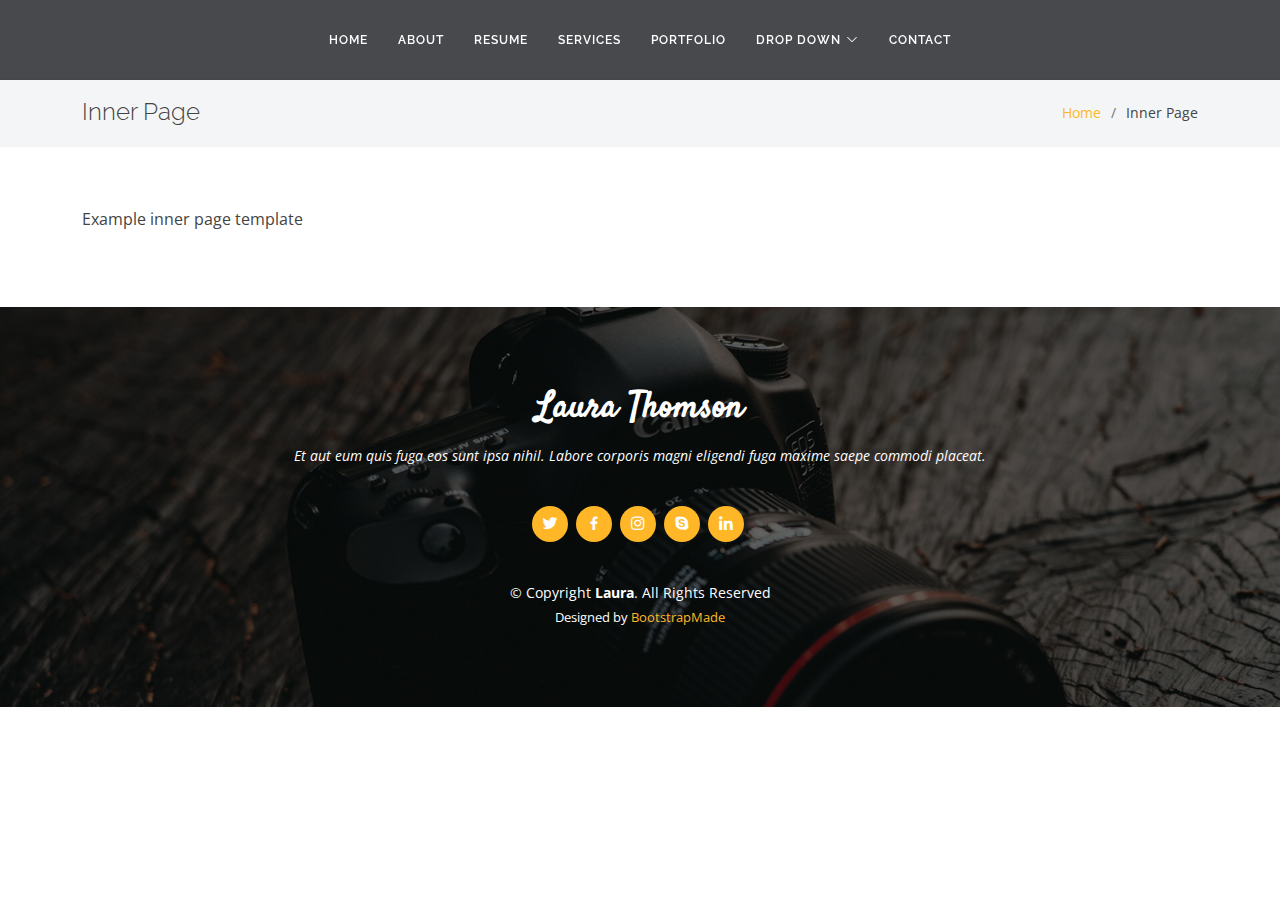
==== inner-page.html @ a6f425e0 "template load" ====
<!DOCTYPE html>
<html lang="en">

<head>
  <meta charset="utf-8">
  <meta content="width=device-width, initial-scale=1.0" name="viewport">

  <title>Inner Page - Laura Bootstrap Template</title>
  <meta content="" name="description">
  <meta content="" name="keywords">

  <!-- Favicons -->
  <link href="assets/img/favicon.png" rel="icon">
  <link href="assets/img/apple-touch-icon.png" rel="apple-touch-icon">

  <!-- Google Fonts -->
  <link href="https://fonts.googleapis.com/css?family=Open+Sans:300,300i,400,400i,600,600i,700,700i|Raleway:300,300i,400,400i,500,500i,600,600i,700,700i|Satisfy" rel="stylesheet">

  <!-- Vendor CSS Files -->
  <link href="assets/vendor/bootstrap/css/bootstrap.min.css" rel="stylesheet">
  <link href="assets/vendor/bootstrap-icons/bootstrap-icons.css" rel="stylesheet">
  <link href="assets/vendor/boxicons/css/boxicons.min.css" rel="stylesheet">
  <link href="assets/vendor/glightbox/css/glightbox.min.css" rel="stylesheet">
  <link href="assets/vendor/swiper/swiper-bundle.min.css" rel="stylesheet">

  <!-- Template Main CSS File -->
  <link href="assets/css/style.css" rel="stylesheet">

  <!-- =======================================================
  * Template Name: Laura - v4.1.0
  * Template URL: https://bootstrapmade.com/laura-free-creative-bootstrap-theme/
  * Author: BootstrapMade.com
  * License: https://bootstrapmade.com/license/
  ======================================================== -->
</head>

<body>

  <!-- ======= Header ======= -->
  <header id="header" class="fixed-top d-flex justify-content-center align-items-center ">

    <nav id="navbar" class="navbar">
      <ul>
        <li><a class="nav-link scrollto " href="#hero">Home</a></li>
        <li><a class="nav-link scrollto" href="#about">About</a></li>
        <li><a class="nav-link scrollto" href="#resume">Resume</a></li>
        <li><a class="nav-link scrollto" href="#services">Services</a></li>
        <li><a class="nav-link scrollto " href="#portfolio">Portfolio</a></li>
        <li class="dropdown"><a href="#"><span>Drop Down</span> <i class="bi bi-chevron-down"></i></a>
          <ul>
            <li><a href="#">Drop Down 1</a></li>
            <li class="dropdown"><a href="#"><span>Deep Drop Down</span> <i class="bi bi-chevron-right"></i></a>
              <ul>
                <li><a href="#">Deep Drop Down 1</a></li>
                <li><a href="#">Deep Drop Down 2</a></li>
                <li><a href="#">Deep Drop Down 3</a></li>
                <li><a href="#">Deep Drop Down 4</a></li>
                <li><a href="#">Deep Drop Down 5</a></li>
              </ul>
            </li>
            <li><a href="#">Drop Down 2</a></li>
            <li><a href="#">Drop Down 3</a></li>
            <li><a href="#">Drop Down 4</a></li>
          </ul>
        </li>
        <li><a class="nav-link scrollto" href="#contact">Contact</a></li>
      </ul>
      <i class="bi bi-list mobile-nav-toggle"></i>
    </nav><!-- .navbar -->

  </header><!-- End Header -->

  <main id="main">

    <!-- ======= Breadcrumbs ======= -->
    <section class="breadcrumbs">
      <div class="container">

        <div class="d-flex justify-content-between align-items-center">
          <h2>Inner Page</h2>
          <ol>
            <li><a href="index.html">Home</a></li>
            <li>Inner Page</li>
          </ol>
        </div>

      </div>
    </section><!-- End Breadcrumbs -->

    <section class="inner-page">
      <div class="container">
        <p>
          Example inner page template
        </p>
      </div>
    </section>

  </main><!-- End #main -->

  <!-- ======= Footer ======= -->
  <footer id="footer">
    <div class="container">
      <h3>Laura Thomson</h3>
      <p>Et aut eum quis fuga eos sunt ipsa nihil. Labore corporis magni eligendi fuga maxime saepe commodi placeat.</p>
      <div class="social-links">
        <a href="#" class="twitter"><i class="bx bxl-twitter"></i></a>
        <a href="#" class="facebook"><i class="bx bxl-facebook"></i></a>
        <a href="#" class="instagram"><i class="bx bxl-instagram"></i></a>
        <a href="#" class="google-plus"><i class="bx bxl-skype"></i></a>
        <a href="#" class="linkedin"><i class="bx bxl-linkedin"></i></a>
      </div>
      <div class="copyright">
        &copy; Copyright <strong><span>Laura</span></strong>. All Rights Reserved
      </div>
      <div class="credits">
        <!-- All the links in the footer should remain intact. -->
        <!-- You can delete the links only if you purchased the pro version. -->
        <!-- Licensing information: https://bootstrapmade.com/license/ -->
        <!-- Purchase the pro version with working PHP/AJAX contact form: https://bootstrapmade.com/laura-free-creative-bootstrap-theme/ -->
        Designed by <a href="https://bootstrapmade.com/">BootstrapMade</a>
      </div>
    </div>
  </footer><!-- End Footer -->

  <a href="#" class="back-to-top d-flex align-items-center justify-content-center"><i class="bi bi-arrow-up-short"></i></a>

  <!-- Vendor JS Files -->
  <script src="assets/vendor/bootstrap/js/bootstrap.bundle.min.js"></script>
  <script src="assets/vendor/glightbox/js/glightbox.min.js"></script>
  <script src="assets/vendor/isotope-layout/isotope.pkgd.min.js"></script>
  <script src="assets/vendor/php-email-form/validate.js"></script>
  <script src="assets/vendor/purecounter/purecounter.js"></script>
  <script src="assets/vendor/swiper/swiper-bundle.min.js"></script>
  <script src="assets/vendor/waypoints/noframework.waypoints.js"></script>

  <!-- Template Main JS File -->
  <script src="assets/js/main.js"></script>

</body>

</html>
---- assets/css/style.css ----
/**
* Template Name: Laura - v4.1.0
* Template URL: https://bootstrapmade.com/laura-free-creative-bootstrap-theme/
* Author: BootstrapMade.com
* License: https://bootstrapmade.com/license/
*/

/*--------------------------------------------------------------
# General
--------------------------------------------------------------*/
body {
  font-family: "Open Sans", sans-serif;
  color: #444444;
}

a {
  color: #ffb727;
  text-decoration: none;
}

a:hover {
  color: #ffc85a;
  text-decoration: none;
}

h1, h2, h3, h4, h5, h6 {
  font-family: "Raleway", sans-serif;
}

/*--------------------------------------------------------------
# Back to top button
--------------------------------------------------------------*/
.back-to-top {
  position: fixed;
  visibility: hidden;
  opacity: 0;
  right: 15px;
  bottom: 15px;
  z-index: 996;
  background: #ffb727;
  width: 40px;
  height: 40px;
  border-radius: 4px;
  transition: all 0.4s;
}

.back-to-top i {
  font-size: 28px;
  color: #fff;
  line-height: 0;
}

.back-to-top:hover {
  background: #ffc550;
  color: #fff;
}

.back-to-top.active {
  visibility: visible;
  opacity: 1;
}

/*--------------------------------------------------------------
# Header
--------------------------------------------------------------*/
#header {
  z-index: 997;
  transition: all 0.5s;
  height: 80px;
  background: rgba(25, 28, 31, 0.8);
}

#header.header-transparent {
  background: transparent;
}

#header.header-scrolled {
  height: 60px;
  background: rgba(25, 28, 31, 0.8);
}

/*--------------------------------------------------------------
# Navigation Menu
--------------------------------------------------------------*/
/**
* Desktop Navigation 
*/
.navbar {
  padding: 0;
}

.navbar ul {
  margin: 0;
  padding: 0;
  display: flex;
  list-style: none;
  align-items: center;
}

.navbar li {
  position: relative;
}

.navbar a {
  display: flex;
  align-items: center;
  justify-content: space-between;
  padding: 10px 15px;
  color: #fff;
  white-space: nowrap;
  transition: 0.3s;
  font-size: 12px;
  font-family: "Raleway", sans-serif;
  text-transform: uppercase;
  font-weight: 600;
  letter-spacing: 1px;
}

.navbar a i {
  font-size: 12px;
  line-height: 0;
  margin-left: 5px;
}

.navbar a:hover, .navbar .active, .navbar li:hover > a {
  color: #ffb727;
}

.navbar .dropdown ul {
  display: block;
  position: absolute;
  left: 14px;
  top: calc(100% + 30px);
  margin: 0;
  padding: 10px 0;
  z-index: 99;
  opacity: 0;
  visibility: hidden;
  background: #fff;
  box-shadow: 0px 0px 30px rgba(127, 137, 161, 0.25);
  transition: 0.3s;
  border-radius: 4px;
}

.navbar .dropdown ul li {
  min-width: 200px;
}

.navbar .dropdown ul a {
  padding: 10px 20px;
  font-size: 14px;
  text-transform: none;
  font-weight: 400;
  color: #3b434a;
  letter-spacing: 1px;
}

.navbar .dropdown ul a i {
  font-size: 12px;
}

.navbar .dropdown ul a:hover, .navbar .dropdown ul .active:hover, .navbar .dropdown ul li:hover > a {
  color: #ffb727;
}

.navbar .dropdown:hover > ul {
  opacity: 1;
  top: 100%;
  visibility: visible;
}

.navbar .dropdown .dropdown ul {
  top: 0;
  left: calc(100% - 30px);
  visibility: hidden;
}

.navbar .dropdown .dropdown:hover > ul {
  opacity: 1;
  top: 0;
  left: 100%;
  visibility: visible;
}

@media (max-width: 1366px) {
  .navbar .dropdown .dropdown ul {
    left: -90%;
  }
  .navbar .dropdown .dropdown:hover > ul {
    left: -100%;
  }
}

/**
* Mobile Navigation 
*/
.mobile-nav-toggle {
  color: #fff;
  font-size: 28px;
  cursor: pointer;
  display: none;
  line-height: 0;
  transition: 0.5s;
}

@media (max-width: 991px) {
  .mobile-nav-toggle {
    display: block;
  }
  .navbar ul {
    display: none;
  }
}

.navbar-mobile {
  position: fixed;
  overflow: hidden;
  top: 0;
  right: 0;
  left: 0;
  bottom: 0;
  background: rgba(36, 41, 46, 0.9);
  transition: 0.3s;
  z-index: 999;
}

.navbar-mobile .mobile-nav-toggle {
  position: absolute;
  top: 15px;
  right: 15px;
}

.navbar-mobile ul {
  display: block;
  position: absolute;
  top: 55px;
  right: 15px;
  bottom: 15px;
  left: 15px;
  padding: 10px 0;
  border-radius: 10px;
  background-color: #fff;
  overflow-y: auto;
  transition: 0.3s;
}

.navbar-mobile a {
  padding: 10px 20px;
  font-size: 14px;
  color: #3b434a;
}

.navbar-mobile a:hover, .navbar-mobile .active, .navbar-mobile li:hover > a {
  color: #ffb727;
}

.navbar-mobile .getstarted {
  margin: 15px;
}

.navbar-mobile .dropdown ul {
  position: static;
  display: none;
  margin: 10px 20px;
  padding: 10px 0;
  z-index: 99;
  opacity: 1;
  visibility: visible;
  background: #fff;
  box-shadow: 0px 0px 30px rgba(127, 137, 161, 0.25);
}

.navbar-mobile .dropdown ul li {
  min-width: 200px;
}

.navbar-mobile .dropdown ul a {
  padding: 10px 20px;
}

.navbar-mobile .dropdown ul a i {
  font-size: 12px;
}

.navbar-mobile .dropdown ul a:hover, .navbar-mobile .dropdown ul .active:hover, .navbar-mobile .dropdown ul li:hover > a {
  color: #ffb727;
}

.navbar-mobile .dropdown > .dropdown-active {
  display: block;
}

/*--------------------------------------------------------------
# Hero Section
--------------------------------------------------------------*/
#hero {
  width: 100%;
  height: 100vh;
  background: url("../img/hero-bg.jpg") top right;
  background-size: cover;
  position: relative;
}

#hero:before {
  content: "";
  background: rgba(0, 0, 0, 0.65);
  position: absolute;
  bottom: 0;
  top: 0;
  left: 0;
  right: 0;
}

#hero .hero-container {
  position: absolute;
  bottom: 0;
  top: 0;
  left: 0;
  right: 0;
  display: flex;
  justify-content: center;
  align-items: center;
  flex-direction: column;
  padding: 0 15px;
}

#hero h1 {
  margin: 0 0 10px 0;
  font-size: 64px;
  font-family: "Satisfy", serif;
  color: #fff;
}

#hero h2 {
  color: #eee;
  margin-bottom: 50px;
  font-size: 13px;
  font-weight: 500;
  letter-spacing: 1px;
  text-transform: uppercase;
}

#hero .btn-scroll {
  transition: 0.4s;
  color: rgba(255, 255, 255, 0.6);
  animation: up-down 1s ease-in-out infinite alternate-reverse both;
}

#hero .btn-scroll i {
  font-size: 48px;
}

#hero .btn-scroll:hover {
  color: #ffb727;
}

@media (min-width: 1024px) {
  #hero {
    background-attachment: fixed;
  }
}

@media (max-width: 575px) {
  #hero h1 {
    font-size: 40px;
  }
  #hero h2 {
    text-align: center;
    margin-bottom: 30px;
  }
}

@-webkit-keyframes up-down {
  0% {
    transform: translateY(5px);
  }
  100% {
    transform: translateY(-5px);
  }
}

@keyframes up-down {
  0% {
    transform: translateY(5px);
  }
  100% {
    transform: translateY(-5px);
  }
}

/*--------------------------------------------------------------
# Sections General
--------------------------------------------------------------*/
section {
  padding: 60px 0;
}

.section-bg {
  background-color: white;
}

.section-title {
  text-align: center;
  padding: 30px 0;
  position: relative;
}

.section-title h2 {
  font-size: 32px;
  font-weight: 700;
  text-transform: uppercase;
  margin-bottom: 20px;
  padding-bottom: 0;
  color: #3b434a;
  position: relative;
  z-index: 2;
}

.section-title span {
  position: absolute;
  top: 30px;
  color: #eef0f2;
  left: 0;
  right: 0;
  z-index: 1;
  font-weight: 700;
  font-size: 52px;
  text-transform: uppercase;
  line-height: 0;
}

.section-title p {
  margin-bottom: 0;
  position: relative;
  z-index: 2;
}

@media (max-width: 575px) {
  .section-title h2 {
    font-size: 28px;
    margin-bottom: 15px;
  }
  .section-title span {
    font-size: 38px;
  }
}

/*--------------------------------------------------------------
# Breadcrumbs
--------------------------------------------------------------*/
.breadcrumbs {
  padding: 20px 0;
  background-color: #f4f5f6;
  min-height: 40px;
  margin-top: 78px;
}

@media (max-width: 992px) {
  .breadcrumbs {
    margin-top: 60px;
  }
}

.breadcrumbs h2 {
  font-size: 24px;
  font-weight: 300;
  margin: 0;
}

@media (max-width: 992px) {
  .breadcrumbs h2 {
    margin: 0 0 10px 0;
  }
}

.breadcrumbs ol {
  display: flex;
  flex-wrap: wrap;
  list-style: none;
  padding: 0;
  margin: 0;
  font-size: 14px;
}

.breadcrumbs ol li + li {
  padding-left: 10px;
}

.breadcrumbs ol li + li::before {
  display: inline-block;
  padding-right: 10px;
  color: #6c757d;
  content: "/";
}

@media (max-width: 768px) {
  .breadcrumbs .d-flex {
    display: block !important;
  }
  .breadcrumbs ol {
    display: block;
  }
  .breadcrumbs ol li {
    display: inline-block;
  }
}

/*--------------------------------------------------------------
# About Me
--------------------------------------------------------------*/
.about .content h3 {
  font-weight: 700;
  font-size: 26px;
  color: #3b434a;
  text-transform: uppercase;
}

.about .content ul {
  list-style: none;
  padding: 0;
}

.about .content ul li {
  margin-bottom: 20px;
  display: flex;
  align-items: center;
}

.about .content ul strong {
  margin-right: 10px;
}

.about .content ul i {
  font-size: 16px;
  margin-right: 5px;
  color: #ffb727;
  line-height: 0;
}

.about .content p:last-child {
  margin-bottom: 0;
}

.about .content .count-box {
  width: 100%;
}

.about .content .count-box i {
  display: block;
  font-size: 36px;
  color: #ffb727;
  float: left;
  line-height: 0;
}

.about .content .count-box span {
  font-size: 36px;
  line-height: 30px;
  display: block;
  font-weight: 700;
  color: #3b434a;
  margin-left: 50px;
}

.about .content .count-box p {
  padding: 15px 0 0 0;
  margin: 0 0 0 50px;
  font-family: "Raleway", sans-serif;
  font-size: 14px;
  color: #5d6a75;
}

.about .content .count-box a {
  font-weight: 600;
  display: block;
  margin-top: 20px;
  color: #5d6a75;
  font-size: 15px;
  font-family: "Satisfy", serif;
  transition: ease-in-out 0.3s;
}

.about .content .count-box a:hover {
  color: #82909c;
}

.about .image {
  background: url("../img/me.jpg") center center no-repeat;
  background-size: cover;
  min-height: 500px;
}

.about .skills-content {
  margin-top: 30px;
}

.about .skills-content .progress {
  height: 60px;
  display: block;
  background: none;
  border-radius: 0;
}

.about .skills-content .progress .skill {
  padding: 10px 0;
  margin: 0 0 6px 0;
  text-transform: uppercase;
  display: block;
  font-weight: 700;
  font-family: "Raleway", sans-serif;
  color: #3b434a;
}

.about .skills-content .progress .skill .val {
  float: right;
  font-style: normal;
}

.about .skills-content .progress-bar-wrap {
  background: #e6e8eb;
}

.about .skills-content .progress-bar {
  width: 1px;
  height: 10px;
  transition: .9s;
  background-color: #ffb727;
}

/*--------------------------------------------------------------
# My Resume
--------------------------------------------------------------*/
.resume .resume-title {
  font-size: 26px;
  font-weight: 700;
  margin-top: 20px;
  margin-bottom: 20px;
  color: #3b434a;
}

.resume .resume-item {
  padding: 0 0 20px 20px;
  margin-top: -2px;
  border-left: 2px solid #82909c;
  position: relative;
}

.resume .resume-item h4 {
  line-height: 18px;
  font-size: 16px;
  font-weight: 700;
  text-transform: uppercase;
  color: #ffb727;
  margin-bottom: 10px;
}

.resume .resume-item h5 {
  font-size: 16px;
  background: #eef0f2;
  padding: 5px 15px;
  display: inline-block;
  font-weight: 600;
  margin-bottom: 10px;
}

.resume .resume-item ul {
  padding-left: 20px;
}

.resume .resume-item ul li {
  padding-bottom: 10px;
}

.resume .resume-item:last-child {
  padding-bottom: 0;
}

.resume .resume-item::before {
  content: "";
  position: absolute;
  width: 16px;
  height: 16px;
  border-radius: 50px;
  left: -9px;
  top: 0;
  background: #fff;
  border: 2px solid #82909c;
}

/*--------------------------------------------------------------
# My Services
--------------------------------------------------------------*/
.services .icon-box {
  padding: 30px;
  position: relative;
  overflow: hidden;
  background: #fff;
  box-shadow: 0 10px 29px 0 rgba(68, 88, 144, 0.1);
  transition: all 0.3s ease-in-out;
  text-align: center;
  border: 1px solid #fff;
}

.services .icon {
  margin: 0 auto 20px auto;
  padding-top: 17px;
  display: inline-block;
  text-align: center;
  border-radius: 50%;
  width: 72px;
  height: 72px;
  background: #fff4df;
}

.services .icon i {
  font-size: 36px;
  line-height: 1;
  color: #ffb727;
}

.services .title {
  font-weight: 700;
  margin-bottom: 15px;
  font-size: 18px;
}

.services .title a {
  color: #111;
  transition: 0.3s;
}

.services .description {
  font-size: 15px;
  line-height: 28px;
  margin-bottom: 0;
}

.services .icon-box:hover {
  border-color: #ffb727;
}

.services .icon-box:hover .title a {
  color: #ffb727;
}

/*--------------------------------------------------------------
# Testimonials
--------------------------------------------------------------*/
.testimonials {
  padding: 80px 0;
  background: url("../img/testimonials-bg.jpg") no-repeat;
  background-position: center center;
  background-size: cover;
  position: relative;
}

.testimonials::before {
  content: "";
  position: absolute;
  left: 0;
  right: 0;
  top: 0;
  bottom: 0;
  background: rgba(14, 16, 17, 0.7);
}

.testimonials .section-header {
  margin-bottom: 40px;
}

.testimonials .testimonial-item {
  text-align: center;
  color: #fff;
}

.testimonials .testimonial-item .testimonial-img {
  width: 100px;
  border-radius: 50%;
  border: 6px solid rgba(255, 255, 255, 0.15);
  margin: 0 auto;
}

.testimonials .testimonial-item h3 {
  font-size: 20px;
  font-weight: bold;
  margin: 10px 0 5px 0;
  color: #fff;
}

.testimonials .testimonial-item h4 {
  font-size: 14px;
  color: #ddd;
  margin: 0 0 15px 0;
}

.testimonials .testimonial-item .quote-icon-left, .testimonials .testimonial-item .quote-icon-right {
  color: rgba(255, 255, 255, 0.4);
  font-size: 26px;
}

.testimonials .testimonial-item .quote-icon-left {
  display: inline-block;
  left: -5px;
  position: relative;
}

.testimonials .testimonial-item .quote-icon-right {
  display: inline-block;
  right: -5px;
  position: relative;
  top: 10px;
}

.testimonials .testimonial-item p {
  font-style: italic;
  margin: 0 auto 15px auto;
  color: #eee;
}

.testimonials .swiper-pagination {
  margin-top: 20px;
  position: relative;
}

.testimonials .swiper-pagination .swiper-pagination-bullet {
  width: 12px;
  height: 12px;
  opacity: 1;
  background-color: rgba(255, 255, 255, 0.4);
}

.testimonials .swiper-pagination .swiper-pagination-bullet-active {
  background-color: #ffb727;
}

@media (min-width: 992px) {
  .testimonials .testimonial-item p {
    width: 80%;
  }
}

/*--------------------------------------------------------------
# My Portfolio
--------------------------------------------------------------*/
.portfolio #portfolio-flters {
  list-style: none;
  margin-bottom: 20px;
}

.portfolio #portfolio-flters li {
  cursor: pointer;
  display: inline-block;
  margin: 0 10px 10px 10px;
  font-size: 15px;
  font-weight: 600;
  line-height: 1;
  padding: 7px 10px;
  text-transform: uppercase;
  color: #444444;
  transition: all 0.3s ease-in-out;
  border: 2px solid #fff;
}

.portfolio #portfolio-flters li:hover, .portfolio #portfolio-flters li.filter-active {
  color: #f3a200;
  border-color: #ffb727;
}

.portfolio .portfolio-item {
  margin-bottom: 30px;
}

.portfolio .portfolio-item .portfolio-img {
  overflow: hidden;
}

.portfolio .portfolio-item .portfolio-img img {
  transition: all 0.8s ease-in-out;
}

.portfolio .portfolio-item .portfolio-info {
  opacity: 0;
  position: absolute;
  left: 15px;
  bottom: 0;
  z-index: 3;
  right: 15px;
  transition: all ease-in-out 0.3s;
  background: rgba(0, 0, 0, 0.5);
  padding: 10px 15px;
}

.portfolio .portfolio-item .portfolio-info h4 {
  font-size: 18px;
  color: #fff;
  font-weight: 600;
  color: #fff;
  margin-bottom: 0px;
}

.portfolio .portfolio-item .portfolio-info p {
  color: rgba(255, 255, 255, 0.8);
  font-size: 14px;
  margin-bottom: 0;
}

.portfolio .portfolio-item .portfolio-info .preview-link, .portfolio .portfolio-item .portfolio-info .details-link {
  position: absolute;
  right: 40px;
  font-size: 24px;
  top: calc(50% - 18px);
  color: #fff;
  transition: 0.3s;
}

.portfolio .portfolio-item .portfolio-info .preview-link:hover, .portfolio .portfolio-item .portfolio-info .details-link:hover {
  color: #ffc041;
}

.portfolio .portfolio-item .portfolio-info .details-link {
  right: 10px;
}

.portfolio .portfolio-item:hover .portfolio-img img {
  transform: scale(1.2);
}

.portfolio .portfolio-item:hover .portfolio-info {
  opacity: 1;
}

/*--------------------------------------------------------------
# Portfolio Details
--------------------------------------------------------------*/
.portfolio-details {
  padding-top: 40px;
}

.portfolio-details .portfolio-details-slider img {
  width: 100%;
}

.portfolio-details .portfolio-details-slider .swiper-pagination {
  margin-top: 20px;
  position: relative;
}

.portfolio-details .portfolio-details-slider .swiper-pagination .swiper-pagination-bullet {
  width: 12px;
  height: 12px;
  background-color: #fff;
  opacity: 1;
  border: 1px solid #ffb727;
}

.portfolio-details .portfolio-details-slider .swiper-pagination .swiper-pagination-bullet-active {
  background-color: #ffb727;
}

.portfolio-details .portfolio-info {
  padding: 30px;
  box-shadow: 0px 0 30px rgba(59, 67, 74, 0.08);
}

.portfolio-details .portfolio-info h3 {
  font-size: 22px;
  font-weight: 700;
  margin-bottom: 20px;
  padding-bottom: 20px;
  border-bottom: 1px solid #eee;
}

.portfolio-details .portfolio-info ul {
  list-style: none;
  padding: 0;
  font-size: 15px;
}

.portfolio-details .portfolio-info ul li + li {
  margin-top: 10px;
}

.portfolio-details .portfolio-description {
  padding-top: 30px;
}

.portfolio-details .portfolio-description h2 {
  font-size: 26px;
  font-weight: 700;
  margin-bottom: 20px;
}

.portfolio-details .portfolio-description p {
  padding: 0;
}

/*--------------------------------------------------------------
# Pricing
--------------------------------------------------------------*/
.pricing .box {
  padding: 20px;
  background: #fff;
  text-align: center;
  box-shadow: 0px 0px 4px rgba(0, 0, 0, 0.12);
  border-radius: 5px;
  position: relative;
  overflow: hidden;
}

.pricing h3 {
  font-weight: 400;
  margin: -20px -20px 20px -20px;
  padding: 20px 15px;
  font-size: 16px;
  font-weight: 600;
  color: #777777;
  background: #f8f8f8;
}

.pricing h4 {
  font-size: 36px;
  color: #ffb727;
  font-weight: 600;
  font-family: "Open Sans", sans-serif;
  margin-bottom: 20px;
}

.pricing h4 sup {
  font-size: 20px;
  top: -12px;
  left: -3px;
}

.pricing h4 span {
  color: #bababa;
  font-size: 16px;
  font-weight: 300;
}

.pricing ul {
  padding: 0;
  list-style: none;
  color: #444444;
  text-align: center;
  line-height: 20px;
  font-size: 14px;
}

.pricing ul li {
  padding-bottom: 16px;
}

.pricing ul i {
  color: #ffb727;
  font-size: 18px;
  padding-right: 4px;
}

.pricing ul .na {
  color: #ccc;
  text-decoration: line-through;
}

.pricing .btn-wrap {
  margin: 20px -20px -20px -20px;
  padding: 20px 15px;
  background: #f8f8f8;
  text-align: center;
}

.pricing .btn-buy {
  background: #ffb727;
  display: inline-block;
  padding: 8px 35px;
  border-radius: 4px;
  color: #fff;
  transition: none;
  font-size: 14px;
  font-weight: 400;
  font-family: "Raleway", sans-serif;
  font-weight: 600;
  transition: 0.3s;
}

.pricing .btn-buy:hover {
  background: #ffc85a;
}

.pricing .featured h3 {
  color: #fff;
  background: #ffb727;
}

.pricing .advanced {
  width: 200px;
  position: absolute;
  top: 18px;
  right: -68px;
  transform: rotate(45deg);
  z-index: 1;
  font-size: 14px;
  padding: 1px 0 3px 0;
  background: #ffb727;
  color: #fff;
}

/*--------------------------------------------------------------
# Contact Me
--------------------------------------------------------------*/
.contact .info-box {
  color: #444444;
  text-align: center;
  box-shadow: 0 0 30px rgba(214, 215, 216, 0.6);
  padding: 20px 0 30px 0;
}

.contact .info-box i.bx {
  font-size: 24px;
  color: #ffb727;
  border-radius: 50%;
  padding: 15px;
  background: #fff6e4;
}

.contact .info-box h3 {
  font-size: 20px;
  color: #777777;
  font-weight: 700;
  margin: 10px 0;
}

.contact .info-box p {
  padding: 0;
  line-height: 24px;
  font-size: 14px;
  margin-bottom: 0;
}

.contact .social-links {
  margin-top: 15px;
  display: flex;
  justify-content: center;
}

.contact .social-links a {
  font-size: 18px;
  display: inline-block;
  color: #687683;
  line-height: 1;
  margin: 0 8px;
  transition: 0.3s;
  padding: 14px;
  border-radius: 50px;
  border: 1px solid #dde1e4;
}

.contact .social-links a:hover {
  color: #fff;
  border-color: #ffb727;
  background: #ffb727;
}

.contact .php-email-form {
  box-shadow: 0 0 30px rgba(214, 215, 216, 0.6);
  padding: 27px;
}

.contact .php-email-form .validate {
  display: none;
  color: red;
  margin: 0 0 15px 0;
  font-weight: 400;
  font-size: 13px;
}

.contact .php-email-form .error-message {
  display: none;
  color: #fff;
  background: #ed3c0d;
  text-align: left;
  padding: 15px;
  font-weight: 600;
}

.contact .php-email-form .error-message br + br {
  margin-top: 25px;
}

.contact .php-email-form .sent-message {
  display: none;
  color: #fff;
  background: #18d26e;
  text-align: center;
  padding: 15px;
  font-weight: 600;
}

.contact .php-email-form .loading {
  display: none;
  background: #fff;
  text-align: center;
  padding: 15px;
}

.contact .php-email-form .loading:before {
  content: "";
  display: inline-block;
  border-radius: 50%;
  width: 24px;
  height: 24px;
  margin: 0 10px -6px 0;
  border: 3px solid #18d26e;
  border-top-color: #eee;
  -webkit-animation: animate-loading 1s linear infinite;
  animation: animate-loading 1s linear infinite;
}

.contact .php-email-form input, .contact .php-email-form textarea {
  border-radius: 0;
  box-shadow: none;
  font-size: 14px;
}

.contact .php-email-form input::focus, .contact .php-email-form textarea::focus {
  background-color: #ffb727;
}

.contact .php-email-form input {
  padding: 10px 15px;
}

.contact .php-email-form textarea {
  padding: 12px 15px;
}

.contact .php-email-form button[type="submit"] {
  background: #ffb727;
  border: 0;
  padding: 10px 24px;
  color: #fff;
  transition: 0.4s;
  border-radius: 5px;
}

.contact .php-email-form button[type="submit"]:hover {
  background: #ffc85a;
}

@-webkit-keyframes animate-loading {
  0% {
    transform: rotate(0deg);
  }
  100% {
    transform: rotate(360deg);
  }
}

@keyframes animate-loading {
  0% {
    transform: rotate(0deg);
  }
  100% {
    transform: rotate(360deg);
  }
}

/*--------------------------------------------------------------
# Footer
--------------------------------------------------------------*/
#footer {
  background: url("../img/footer-bg.jpg") top center no-repeat;
  background-size: cover;
  color: #fff;
  font-size: 14px;
  text-align: center;
  padding: 80px 0;
  position: relative;
}

#footer::before {
  content: "";
  position: absolute;
  left: 0;
  right: 0;
  top: 0;
  bottom: 0;
  background: rgba(0, 0, 0, 0.6);
}

#footer .container {
  position: relative;
}

#footer h3 {
  font-size: 36px;
  font-weight: 700;
  color: #fff;
  position: relative;
  font-family: "Satisfy", serif;
  padding: 0;
  margin: 0 0 15px 0;
}

#footer p {
  font-size: 15;
  font-style: italic;
  padding: 0;
  margin: 0 0 40px 0;
}

#footer .social-links {
  margin: 0 0 40px 0;
}

#footer .social-links a {
  font-size: 18px;
  display: inline-block;
  background: #ffb727;
  color: #fff;
  line-height: 1;
  padding: 8px 0;
  margin-right: 4px;
  border-radius: 50%;
  text-align: center;
  width: 36px;
  height: 36px;
  transition: 0.3s;
}

#footer .social-links a:hover {
  background: #f3a200;
  color: #fff;
  text-decoration: none;
}

#footer .copyright {
  margin: 0 0 5px 0;
}

#footer .credits {
  font-size: 13px;
}
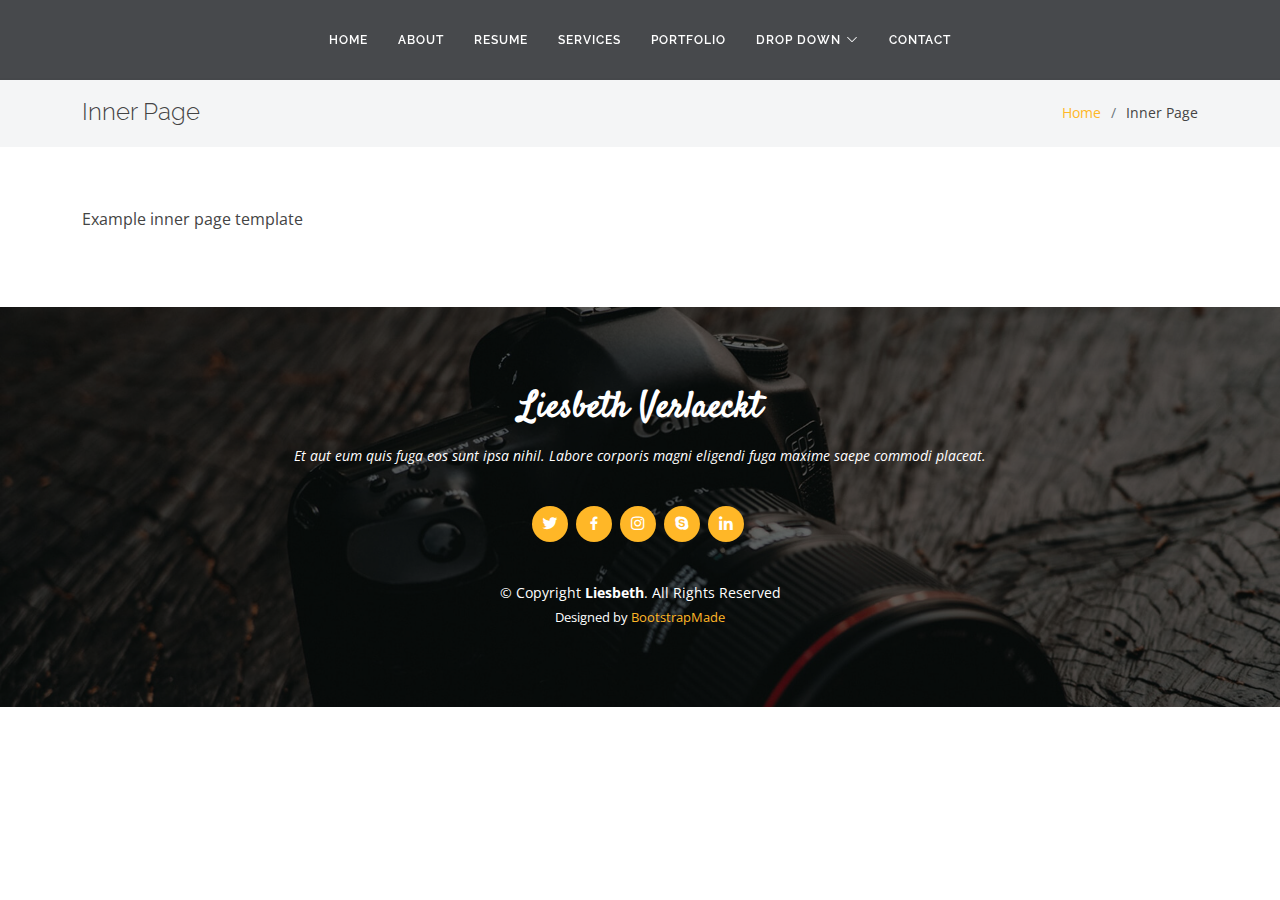
==== commit 9b56046d: "Name change" ====
--- a/inner-page.html
+++ b/inner-page.html
@@ -5,7 +5,7 @@
   <meta charset="utf-8">
   <meta content="width=device-width, initial-scale=1.0" name="viewport">
 
-  <title>Inner Page - Laura Bootstrap Template</title>
+  <title>Inner Page - Liesbeth Bootstrap Template</title>
   <meta content="" name="description">
   <meta content="" name="keywords">
 
@@ -27,8 +27,8 @@
   <link href="assets/css/style.css" rel="stylesheet">
 
   <!-- =======================================================
-  * Template Name: Laura - v4.1.0
-  * Template URL: https://bootstrapmade.com/laura-free-creative-bootstrap-theme/
+  * Template Name: Liesbeth - v4.1.0
+  * Template URL: https://bootstrapmade.com/Liesbeth-free-creative-bootstrap-theme/
   * Author: BootstrapMade.com
   * License: https://bootstrapmade.com/license/
   ======================================================== -->
@@ -100,7 +100,7 @@
   <!-- ======= Footer ======= -->
   <footer id="footer">
     <div class="container">
-      <h3>Laura Thomson</h3>
+      <h3>Liesbeth Verlaeckt</h3>
       <p>Et aut eum quis fuga eos sunt ipsa nihil. Labore corporis magni eligendi fuga maxime saepe commodi placeat.</p>
       <div class="social-links">
         <a href="#" class="twitter"><i class="bx bxl-twitter"></i></a>
@@ -110,13 +110,13 @@
         <a href="#" class="linkedin"><i class="bx bxl-linkedin"></i></a>
       </div>
       <div class="copyright">
-        &copy; Copyright <strong><span>Laura</span></strong>. All Rights Reserved
+        &copy; Copyright <strong><span>Liesbeth</span></strong>. All Rights Reserved
       </div>
       <div class="credits">
         <!-- All the links in the footer should remain intact. -->
         <!-- You can delete the links only if you purchased the pro version. -->
         <!-- Licensing information: https://bootstrapmade.com/license/ -->
-        <!-- Purchase the pro version with working PHP/AJAX contact form: https://bootstrapmade.com/laura-free-creative-bootstrap-theme/ -->
+        <!-- Purchase the pro version with working PHP/AJAX contact form: https://bootstrapmade.com/Liesbeth-free-creative-bootstrap-theme/ -->
         Designed by <a href="https://bootstrapmade.com/">BootstrapMade</a>
       </div>
     </div>
--- a/assets/css/style.css
+++ b/assets/css/style.css
@@ -1,6 +1,6 @@
 /**
-* Template Name: Laura - v4.1.0
-* Template URL: https://bootstrapmade.com/laura-free-creative-bootstrap-theme/
+* Template Name: Liesbeth - v4.1.0
+* Template URL: https://bootstrapmade.com/Liesbeth-free-creative-bootstrap-theme/
 * Author: BootstrapMade.com
 * License: https://bootstrapmade.com/license/
 */
